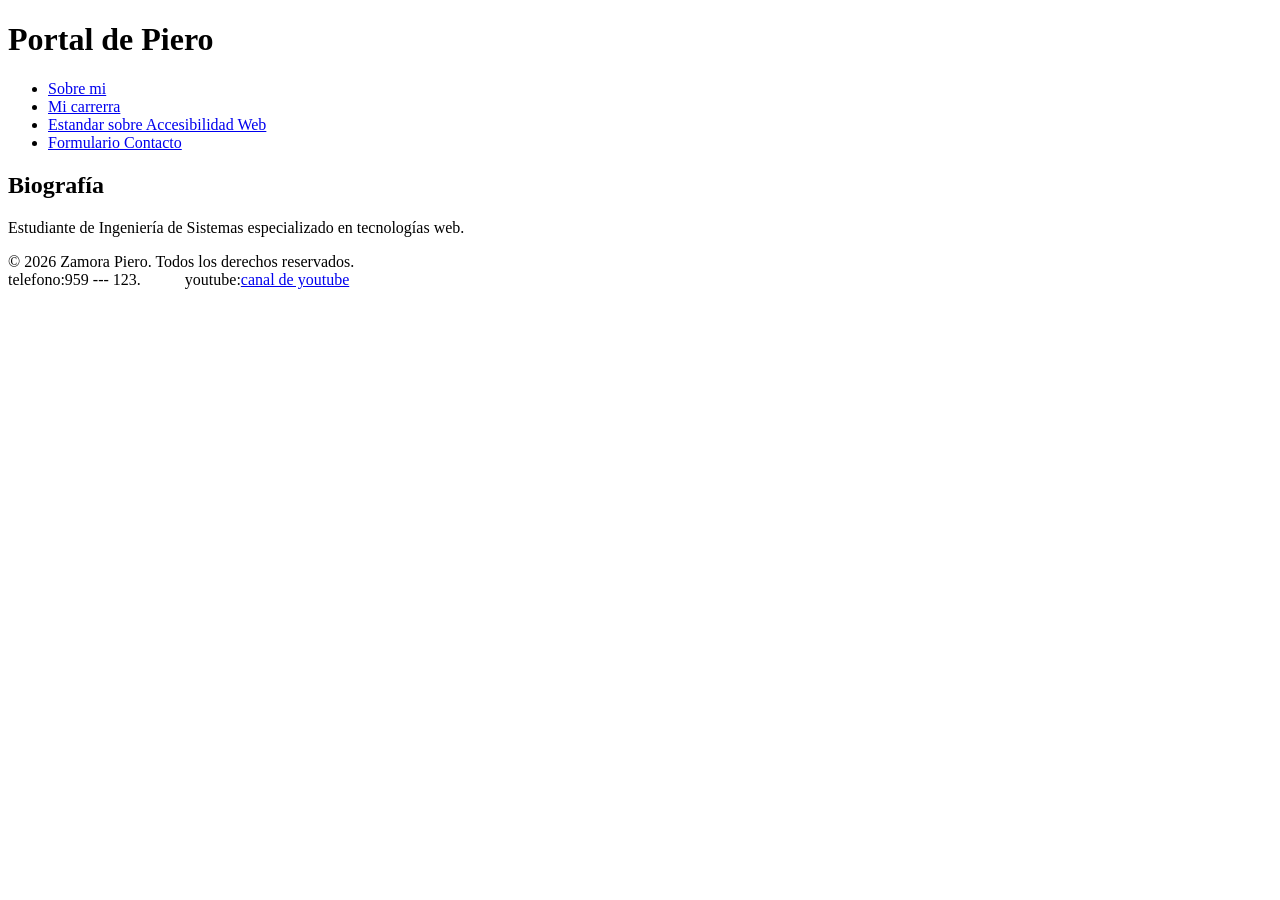
==== Lab01/index.html @ 6e00cf68 "Index avanse css empesando y imagenes subidas" ====
<!DOCTYPE html>
    <html lang="es">
        <head>
            <meta charset="UTF-8">
            <meta name="viewport" content="width=device-width, initial-scale=1.0">
            <title>Portal de Portafolio Académico</title>
        </head>
        <body>
        <header>
            <h1>Portal de Piero</h1>
            <nav>
                <ul>
                <li><a href="author.html">Sobre mi</a></li>
                <li><a href="system.html">Mi carrerra</a></li>
                <li><a href="w3c.html">Estandar sobre Accesibilidad Web</a></li>
                <li><a href="contact.html">Formulario Contacto</a></li>
                </ul>
            </nav>
        </header>
        <main>
            <section id="sobre-mi">
                <h2>Biografía</h2>
                <p>Estudiante de Ingeniería de Sistemas especializado en tecnologías
                web.</p>
            </section>
        </main>
        <footer>
            <p>© 2026 Zamora Piero. Todos los derechos reservados.
                <br>telefono:959 --- 123.   &nbsp &nbsp &nbsp &nbsp &nbsp youtube:<a href="https://www.youtube.com/@PIEROANDREEZAMORAAQUINO/videos">canal de youtube</a>
            </p>

        </footer>
        </body>
    </html>
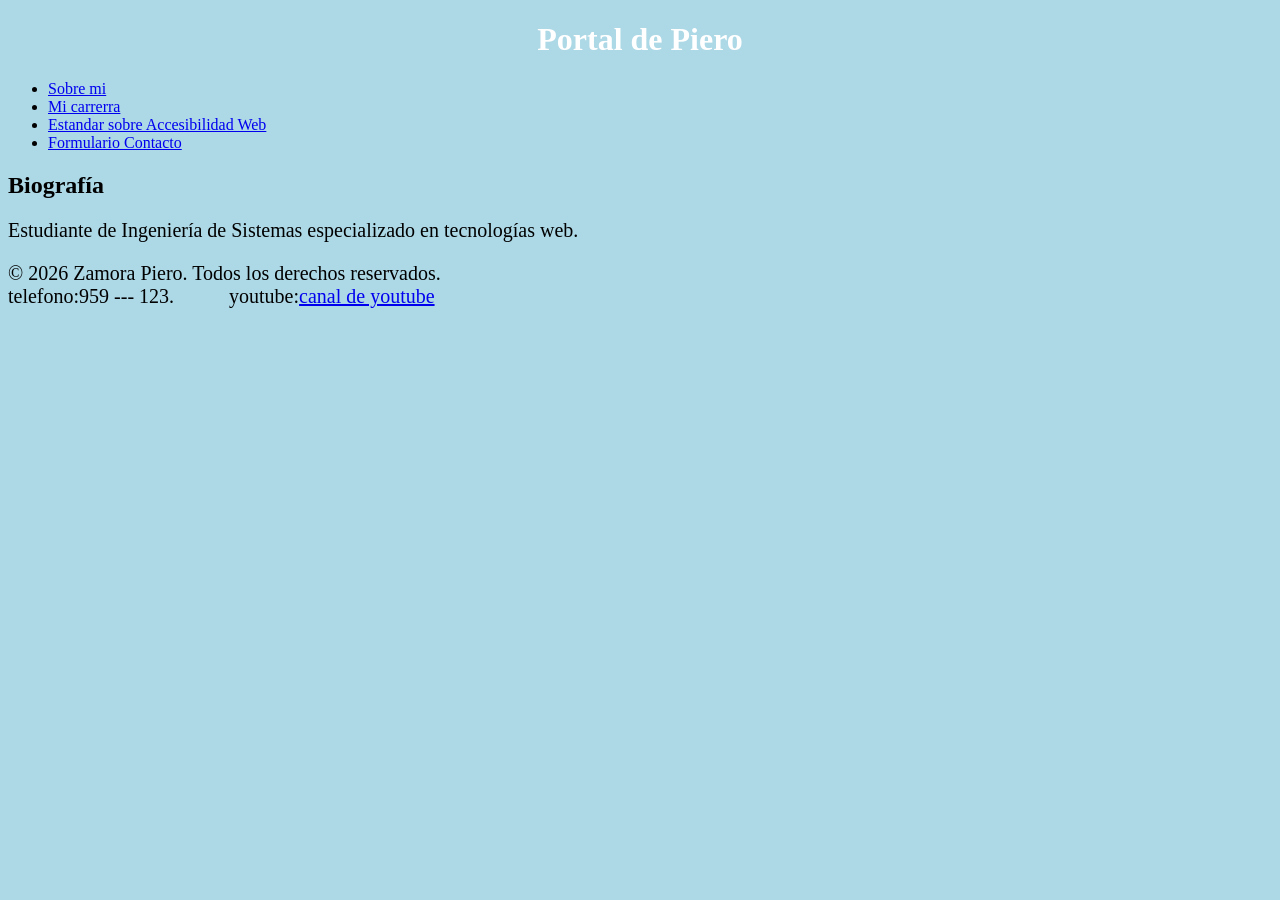
==== commit bc34b02b: "trabajo hecho" ====
--- a/Lab01/index.html
+++ b/Lab01/index.html
@@ -3,6 +3,7 @@
         <head>
             <meta charset="UTF-8">
             <meta name="viewport" content="width=device-width, initial-scale=1.0">
+            <link rel="stylesheet" href="css/style.css">
             <title>Portal de Portafolio Académico</title>
         </head>
         <body>
--- a/Lab01/css/style.css
+++ b/Lab01/css/style.css
@@ -0,0 +1,13 @@
+body {
+  background-color: lightblue;
+}
+
+h1 {
+  color: white;
+  text-align: center;
+}
+
+p {
+  font-family: verdana;
+  font-size: 20px;
+}
